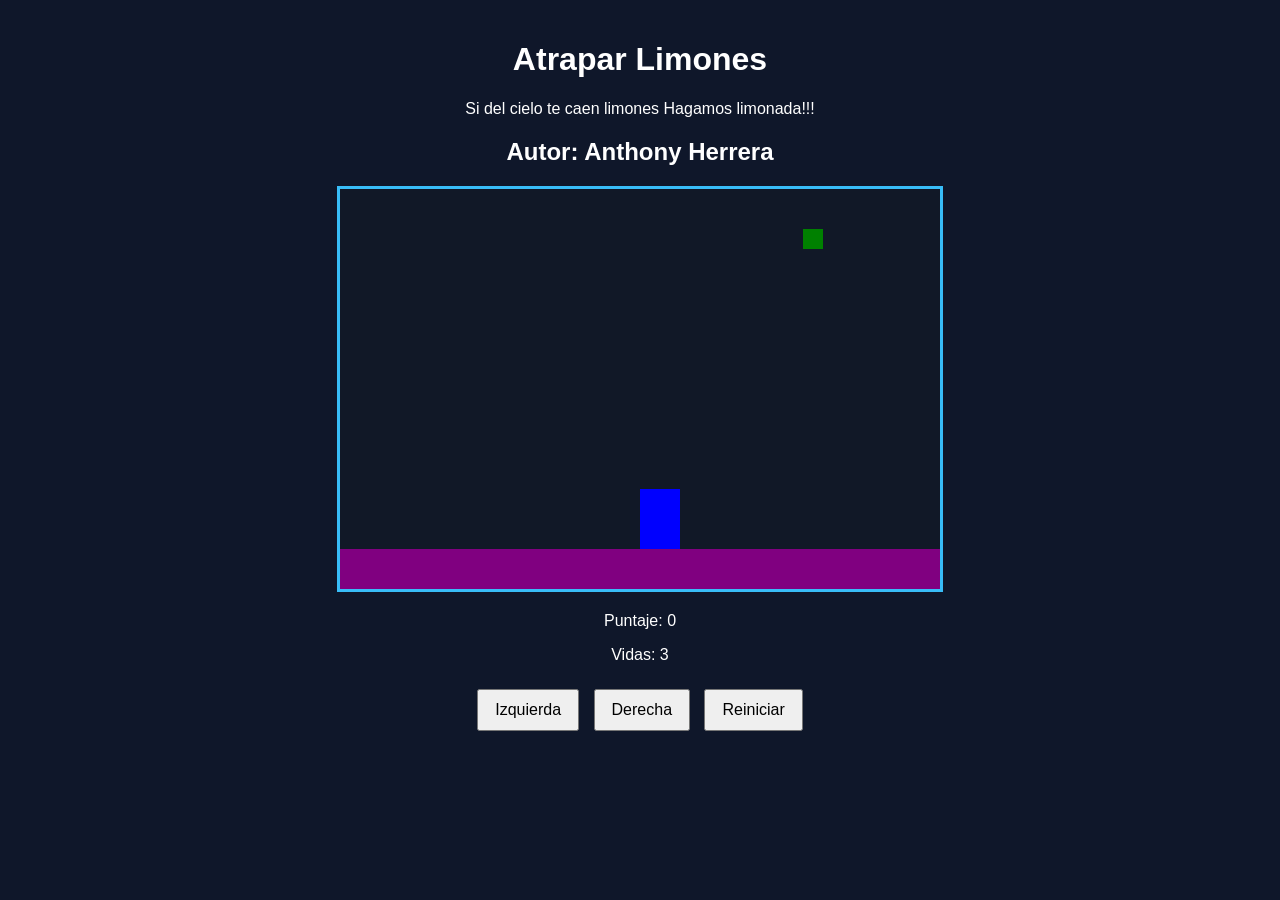
==== index.html @ 53a60e6a "renombre html principal" ====
<!DOCTYPE html>
<html>
<head>
  <title>Caza Estrellas</title>
  <link rel="stylesheet" href="limones.css">
  <script src="utils.js"></script>
 
</head>
<body onload="iniciar()">
  <div class="contenedor">
    <h1>Atrapar Limones</h1>
    <p>Si del cielo te caen limones Hagamos limonada!!! </p>
    <h2>Autor: Anthony Herrera</h2>
    <canvas id="areaJuego" width="600" height="400"> </canvas>
    <div class="panel">
      <p>Puntaje: <span id="txtPuntaje">0</span></p>
      <p>Vidas: <span id="txtVidas">3</span></p>
    </div>
    <div class="botones">
      <button onclick="moverIzquierda()">Izquierda</button>
      <button onclick="moverDerecha()">Derecha</button>
      <button onclick="reiniciar()">Reiniciar</button>
    </div>
  </div>
  <script src="limones.js"></script>
</body>
</html>
---- limones.css ----
body {
  font-family: Arial, sans-serif;
  background-color: #0f172a;
  color: white;
  text-align: center;
  margin: 0;
  padding: 20px;
}

.contenedor {
  max-width: 800px;
  margin: 0 auto;
}

canvas {
  background-color: #111827;
  border: 3px solid #38bdf8;
  display: block;
  margin: 20px auto;
}

.panel {
  margin: 20px 0;
}

.botones button {
  margin: 5px;
  padding: 10px 16px;
  font-size: 16px;
  cursor: pointer;
}
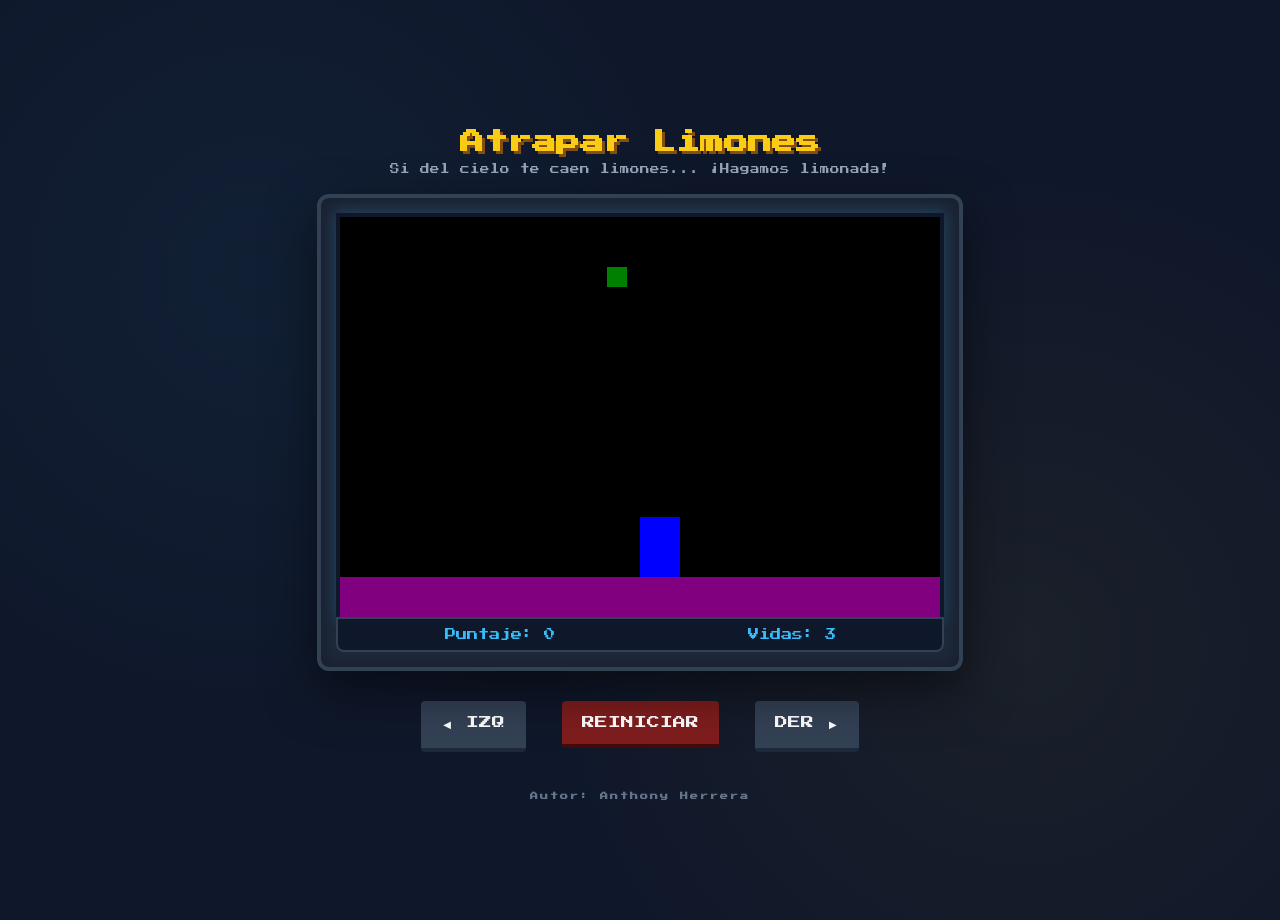
==== commit 8fc68ea1: "mejorar visuales con IA" ====
--- a/index.html
+++ b/index.html
@@ -1,26 +1,42 @@
 <!DOCTYPE html>
-<html>
+<html lang="es">
 <head>
-  <title>Caza Estrellas</title>
+  <meta charset="UTF-8">
+  <meta name="viewport" content="width=device-width, initial-scale=1.0">
+  <title>Caza Estrellas - Edición Pixel</title>
+  <link rel="preconnect" href="https://fonts.googleapis.com">
+  <link rel="preconnect" href="https://fonts.gstatic.com" crossorigin>
+  <link href="https://fonts.googleapis.com/css2?family=Press+Start+2P&display=swap" rel="stylesheet">
   <link rel="stylesheet" href="limones.css">
   <script src="utils.js"></script>
- 
 </head>
 <body onload="iniciar()">
-  <div class="contenedor">
-    <h1>Atrapar Limones</h1>
-    <p>Si del cielo te caen limones Hagamos limonada!!! </p>
-    <h2>Autor: Anthony Herrera</h2>
-    <canvas id="areaJuego" width="600" height="400"> </canvas>
-    <div class="panel">
-      <p>Puntaje: <span id="txtPuntaje">0</span></p>
-      <p>Vidas: <span id="txtVidas">3</span></p>
+  <div class="contenedor-principal">
+    <header>
+      <h1>Atrapar Limones</h1>
+      <p class="tagline">Si del cielo te caen limones... ¡Hagamos limonada!</p>
+    </header>
+
+    <div class="consola-marco">
+      <canvas id="areaJuego" width="600" height="400"></canvas>
+      
+      <div class="hud-overlay">
+        <div class="dato-juego">Puntaje: <span id="txtPuntaje">0</span></div>
+        <div class="dato-juego">Vidas: <span id="txtVidas">3</span></div>
+      </div>
     </div>
-    <div class="botones">
-      <button onclick="moverIzquierda()">Izquierda</button>
-      <button onclick="moverDerecha()">Derecha</button>
-      <button onclick="reiniciar()">Reiniciar</button>
+
+    <div class="controles-seccion">
+      <div class="botones">
+        <button class="btn-accion" onclick="moverIzquierda()">◄ IZQ</button>
+        <button class="btn-accion btn-reset" onclick="reiniciar()">REINICIAR</button>
+        <button class="btn-accion" onclick="moverDerecha()">DER ►</button>
+      </div>
     </div>
+
+    <footer>
+      <h2>Autor: Anthony Herrera</h2>
+    </footer>
   </div>
   <script src="limones.js"></script>
 </body>
--- a/limones.css
+++ b/limones.css
@@ -1,31 +1,123 @@
+:root {
+  --color-fondo: #0f172a;
+  --color-consola: #1e293b;
+  --color-neon: #38bdf8;
+  --color-limon: #facc15;
+  --fuente-retro: 'Press Start 2P', cursive;
+}
+
 body {
-  font-family: Arial, sans-serif;
-  background-color: #0f172a;
+  font-family: var(--fuente-retro);
+  background-color: var(--color-fondo);
+  background-image: 
+    radial-gradient(circle at 20% 30%, rgba(56, 189, 248, 0.05) 0%, transparent 40%),
+    radial-gradient(circle at 80% 70%, rgba(250, 204, 21, 0.05) 0%, transparent 40%);
   color: white;
   text-align: center;
   margin: 0;
-  padding: 20px;
+  padding: 10px;
+  display: flex;
+  justify-content: center;
+  align-items: center;
+  min-height: 100vh;
 }
 
-.contenedor {
+.contenedor-principal {
   max-width: 800px;
-  margin: 0 auto;
+  width: 100%;
+}
+
+header h1 {
+  font-size: 1.5rem;
+  color: var(--color-limon);
+  text-shadow: 3px 3px 0px #854d0e;
+  margin-bottom: 10px;
+}
+
+.tagline {
+  font-size: 0.6rem;
+  color: #94a3b8;
+  margin-bottom: 20px;
+}
+
+/* El Marco de la "Consola" */
+.consola-marco {
+  position: relative;
+  background-color: var(--color-consola);
+  padding: 15px;
+  border-radius: 12px;
+  border: 4px solid #334155;
+  box-shadow: 0 20px 50px rgba(0,0,0,0.5), inset 0 0 20px rgba(0,0,0,0.3);
+  display: inline-block;
 }
 
 canvas {
-  background-color: #111827;
-  border: 3px solid #38bdf8;
+  background-color: #000;
+  border: 4px solid #0f172a;
   display: block;
-  margin: 20px auto;
+  image-rendering: pixelated; /* Crucial para tu pixel art */
+  box-shadow: 0 0 15px rgba(56, 189, 248, 0.2);
 }
 
-.panel {
-  margin: 20px 0;
+/* HUD (Puntaje y Vidas) */
+.hud-overlay {
+  display: flex;
+  justify-content: space-around;
+  background: #0f172a;
+  padding: 10px;
+  border-bottom-left-radius: 8px;
+  border-bottom-right-radius: 8px;
+  border: 2px solid #334155;
+  margin-top: -4px;
 }
 
-.botones button {
-  margin: 5px;
-  padding: 10px 16px;
-  font-size: 16px;
+.dato-juego {
+  font-size: 0.7rem;
+  color: var(--color-neon);
+}
+
+/* Botones con estilo Arcade */
+.controles-seccion {
+  margin-top: 30px;
+}
+
+.btn-accion {
+  font-family: var(--fuente-retro);
+  background: #334155;
+  color: white;
+  border: none;
+  border-bottom: 4px solid #1e293b;
+  padding: 15px 20px;
+  font-size: 0.8rem;
   cursor: pointer;
+  margin: 0 10px;
+  transition: all 0.1s;
+  border-radius: 4px;
+}
+
+.btn-accion:active {
+  transform: translateY(2px);
+  border-bottom-width: 2px;
+}
+
+.btn-accion:hover {
+  background: #475569;
+  color: var(--color-neon);
+}
+
+.btn-reset {
+  background: #7f1d1d;
+  border-bottom-color: #450a0a;
+}
+
+.btn-reset:hover {
+  background: #991b1b;
+  color: white;
+}
+
+footer h2 {
+  font-size: 0.5rem;
+  color: #64748b;
+  margin-top: 40px;
+  letter-spacing: 2px;
 }
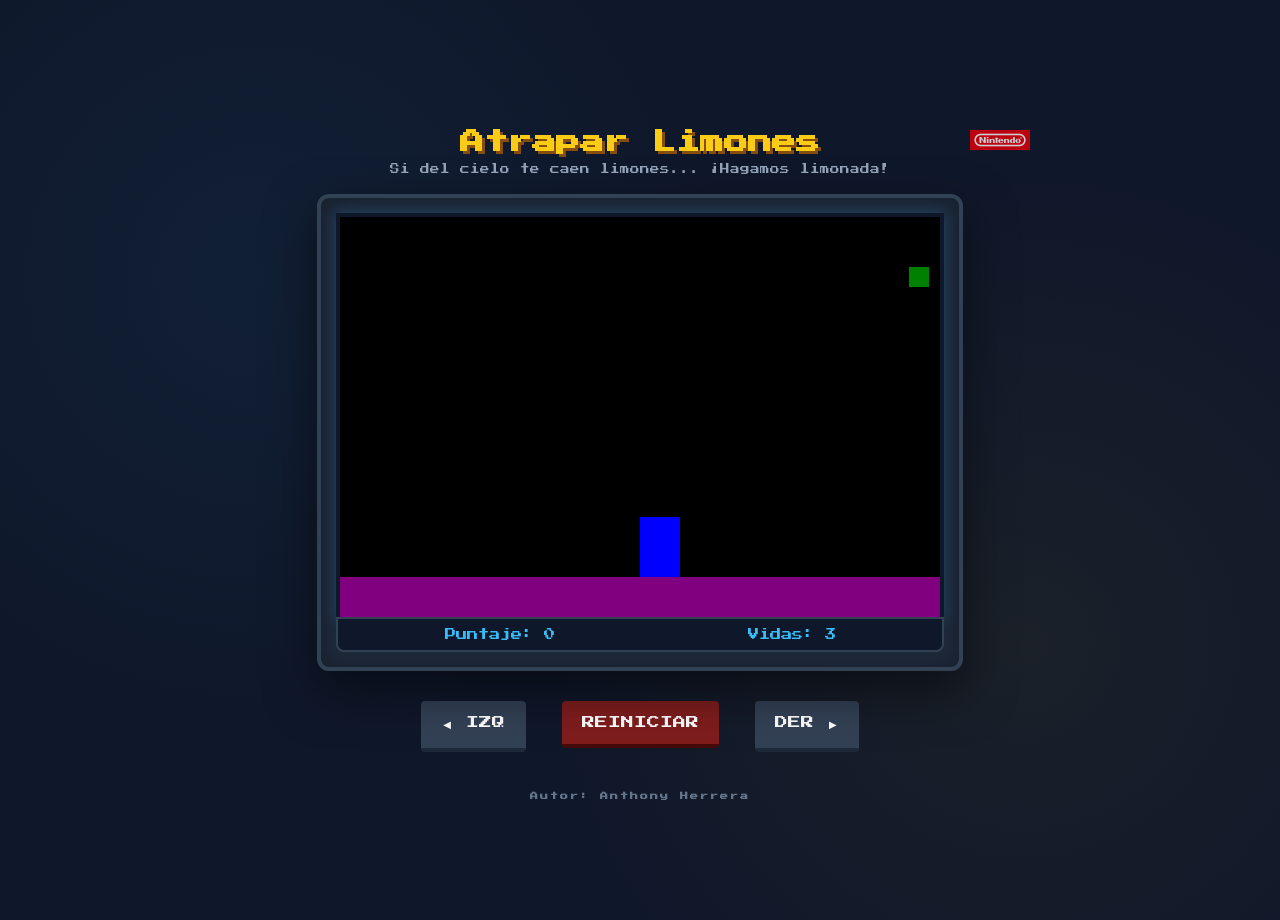
==== commit 7ea854aa: "añadir logo" ====
--- a/index.html
+++ b/index.html
@@ -13,9 +13,12 @@
 <body onload="iniciar()">
   <div class="contenedor-principal">
     <header>
-      <h1>Atrapar Limones</h1>
-      <p class="tagline">Si del cielo te caen limones... ¡Hagamos limonada!</p>
-    </header>
+  <div class="logo-nintendo">
+    <img src="nintendo.png" alt="Nintendo">
+  </div>
+  <h1>Atrapar Limones</h1>
+  <p class="tagline">Si del cielo te caen limones... ¡Hagamos limonada!</p>
+</header>
 
     <div class="consola-marco">
       <canvas id="areaJuego" width="600" height="400"></canvas>
--- a/limones.css
+++ b/limones.css
@@ -120,4 +120,21 @@
   color: #64748b;
   margin-top: 40px;
   letter-spacing: 2px;
+}
+
+/* Posicionamiento del logo de Nintendo */
+header {
+  position: relative; /* Permite posicionar el logo respecto a la cabecera */
+}
+
+.logo-nintendo {
+  position: absolute;
+  top: 0;
+  right: 10px;
+}
+
+.logo-nintendo img {
+  width: 60px; /* Tamaño pequeño para que no estorbe */
+  height: auto;
+  opacity: 0.8; /* Un poco de transparencia para estilo retro */
 }
